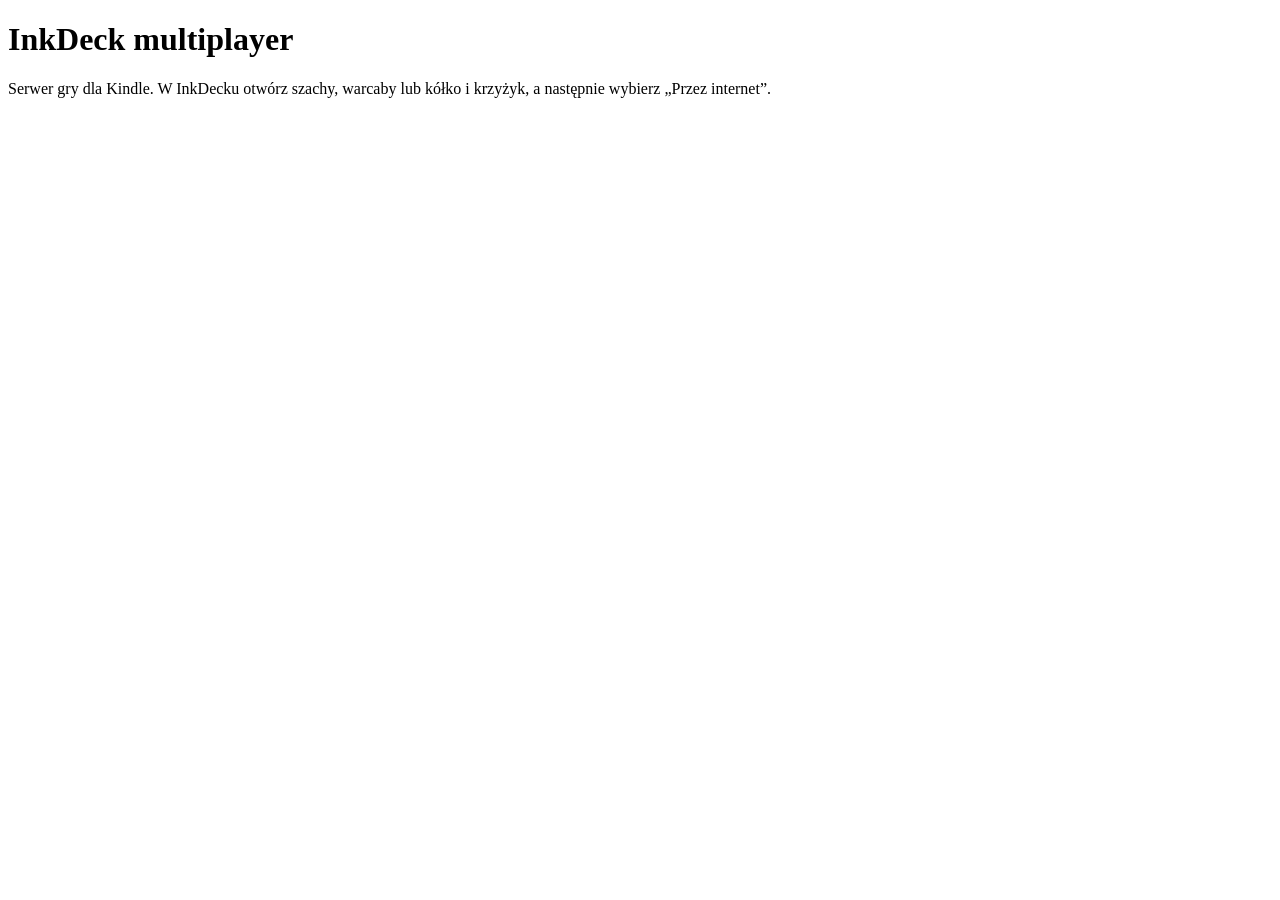
==== server/multiplayerinkdeck/public/index.html @ d5144336 "Add room-code multiplayer for chess, checkers and tic-tac-toe with authoritative PHP/MySQL API" ====
<!doctype html><html lang="pl"><meta charset="utf-8"><title>InkDeck multiplayer</title><h1>InkDeck multiplayer</h1><p>Serwer gry dla Kindle. W InkDecku otwórz szachy, warcaby lub kółko i krzyżyk, a następnie wybierz „Przez internet”.</p></html>
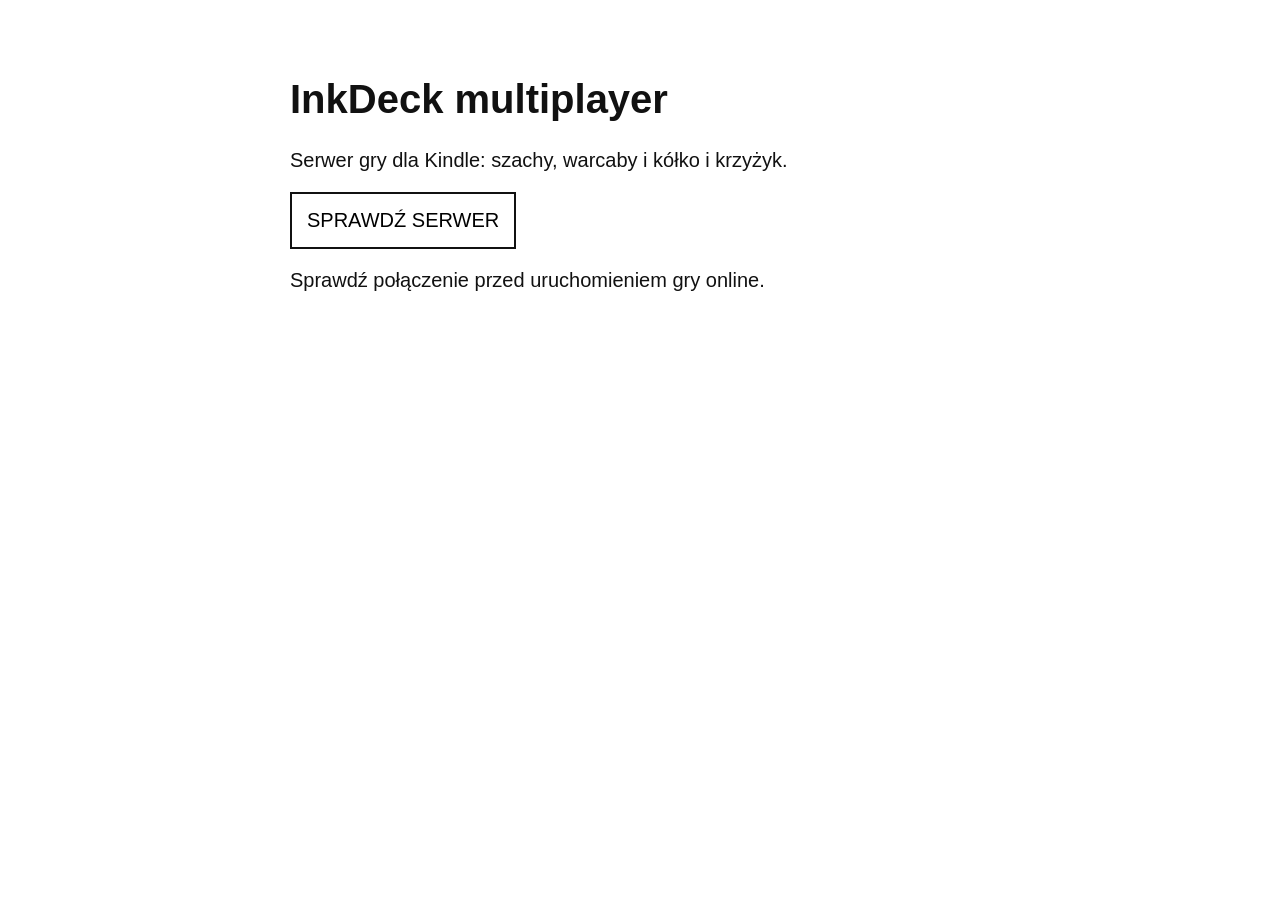
==== commit b14810c9: "Add browser health check for FTP deployment verification" ====
--- a/server/multiplayerinkdeck/public/index.html
+++ b/server/multiplayerinkdeck/public/index.html
@@ -1 +1,2 @@
-<!doctype html><html lang="pl"><meta charset="utf-8"><title>InkDeck multiplayer</title><h1>InkDeck multiplayer</h1><p>Serwer gry dla Kindle. W InkDecku otwórz szachy, warcaby lub kółko i krzyżyk, a następnie wybierz „Przez internet”.</p></html>
+<!doctype html>
+<html lang="pl"><head><meta charset="utf-8"><meta name="viewport" content="width=device-width,initial-scale=1"><title>InkDeck multiplayer</title><style>body{max-width:700px;margin:35px auto;padding:15px;font:20px Arial,sans-serif;color:#111;background:#fff}button{padding:15px;border:2px solid #111;background:#fff;font-size:20px}#status{white-space:pre-wrap}</style></head><body><h1>InkDeck multiplayer</h1><p>Serwer gry dla Kindle: szachy, warcaby i kółko i krzyżyk.</p><button id="check">SPRAWDŹ SERWER</button><p id="status">Sprawdź połączenie przed uruchomieniem gry online.</p><script>(function(){var button=document.getElementById('check'),status=document.getElementById('status');button.onclick=function(){var xhr=new XMLHttpRequest();button.disabled=true;status.textContent='Sprawdzanie…';xhr.open('POST','api.php',true);xhr.setRequestHeader('Content-Type','application/json');xhr.timeout=20000;xhr.onreadystatechange=function(){var data;if(xhr.readyState!==4)return;button.disabled=false;try{data=JSON.parse(xhr.responseText);status.textContent=data.ok?'Serwer działa. Obsługuje szachy, warcaby i kółko i krzyżyk.':data.error||'Błąd serwera.';}catch(e){status.textContent='Niepoprawna odpowiedź serwera (HTTP '+xhr.status+').';}};xhr.onerror=xhr.ontimeout=function(){button.disabled=false;status.textContent='Nie udało się połączyć z serwerem.';};xhr.send(JSON.stringify({action:'health'}));};}());</script></body></html>
